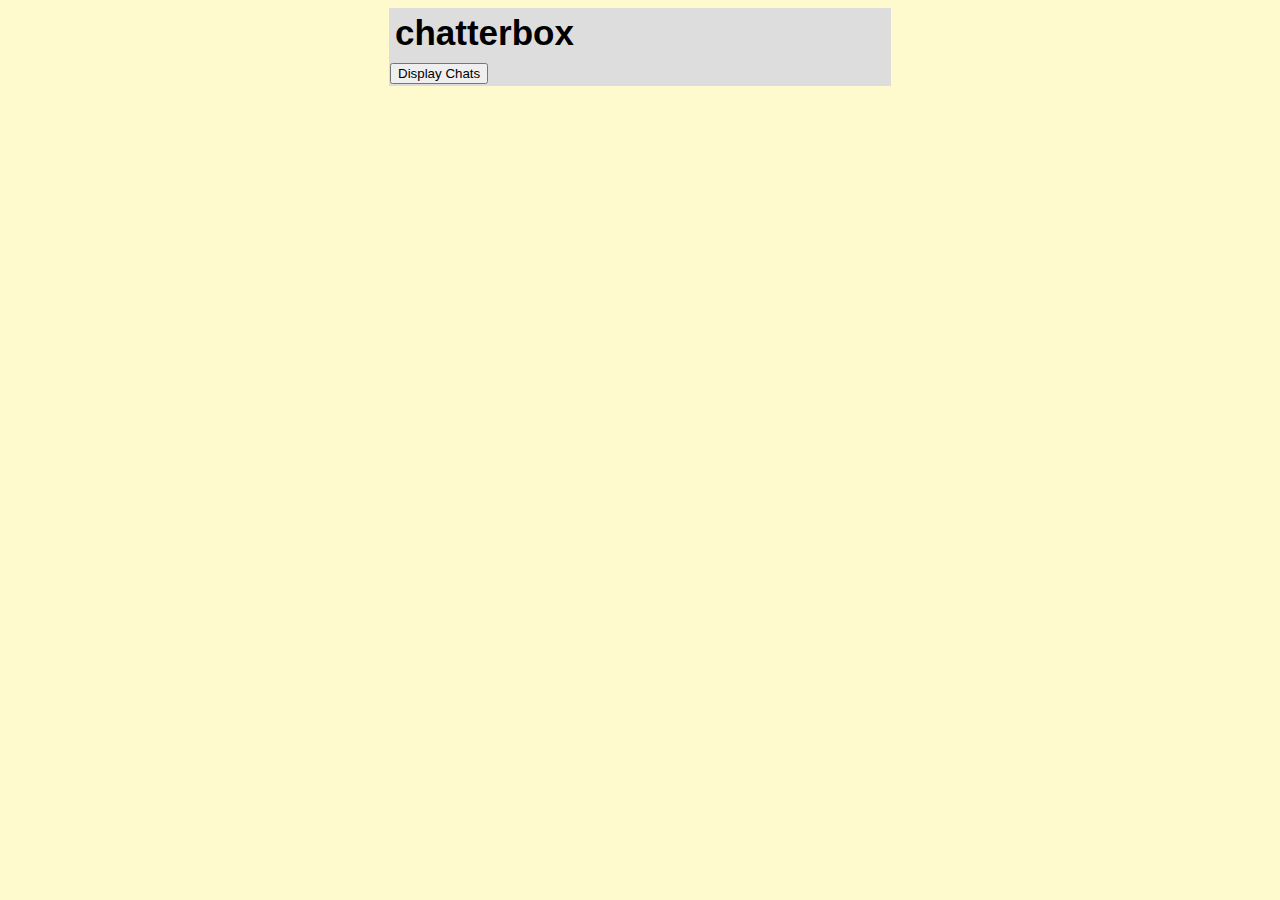
==== client/index.html @ a7faa323 "Wrote fetch functionality" ====
<!doctype html>
<html>
  <head>
    <meta charset="utf-8">
    <title>chatterbox</title>
    <link rel="stylesheet" href="styles/styles.css">

    <!-- dependencies -->
    <script src="bower_components/jquery/dist/jquery.js"></script>
    <script src="bower_components/underscore/underscore.js"></script>
    <script>
      // YOU DO NOT NEED TO EDIT THIS CODE
      if (!/(&|\?)username=/.test(window.location.search)) {
        var newSearch = window.location.search;
        if (newSearch !== '' & newSearch !== '?') {
          newSearch += '&';
        }
        newSearch += 'username=' + (prompt('What is your name?') || 'anonymous');
        window.location.search = newSearch;
      }
    </script>
    <!-- your scripts -->
    <script src="env/config.js"></script>
    <script src="scripts/app.js"></script>
  </head>
  <body>
    <div id="main">
      <h1>chatterbox</h1>
      <!-- Your HTML goes here! -->
      <button class="display">Display Chats</button>
    </div>
    <div id="chats">
      <span class="messages"></span>
    </div>
  </body>
</html>
---- client/styles/styles.css ----
body {
    background: #fffacd;
    text-align: center;
    padding: 0 25px;
    font-family: arial, sans-serif;
}

#main, #chats {
    width: 500px;
    margin: auto;
    text-align: left;
    background: #ddd;
    border: solid #ddd;
    border-width: 0 1px 1px 1px;
}

#main h1 {
    margin-top: 0;
    font-size: 35px;
    margin-bottom: 5px;
    padding: 5px;
}

#main h1 span {
    font-style:italic;
}

#main ul {
    padding-left: 20px;
}

#main .error {
    border: 1px solid red;
    background: #FDEFF0;
    padding: 20px;
}

#main .success {
    margin-top: 25px;
}

#main .success code {
    font-size: 12px;
    color: green;
    line-height: 13px;
}

form {
    padding: 20px;
    padding-left: 0;
    margin-bottom: 20px;
}

form input[type=text] {
    margin-right: 10px;
    width: 70%;
    font-size: 12px;
    padding: 5px;
}

.chat {
    padding: 5px;
    margin-bottom: 5px;
    background-color: #fffacd;
}

.chat .username {
    font-weight: 800;
}

.chat:hover {
    background-color: #ddd;
}

.spinner {
    float: right;
    height: 46px;
    margin-bottom: 5px;
}

.spinner img {
    padding: 10px;
}

.friend {
    color: #fff;
    background-color: #0090da;
}

.individualMessages {
    color: black;
    background-color: white;
    margin: 5px;
    padding: 2px white;
    float: left;
    border: 2px white;
}
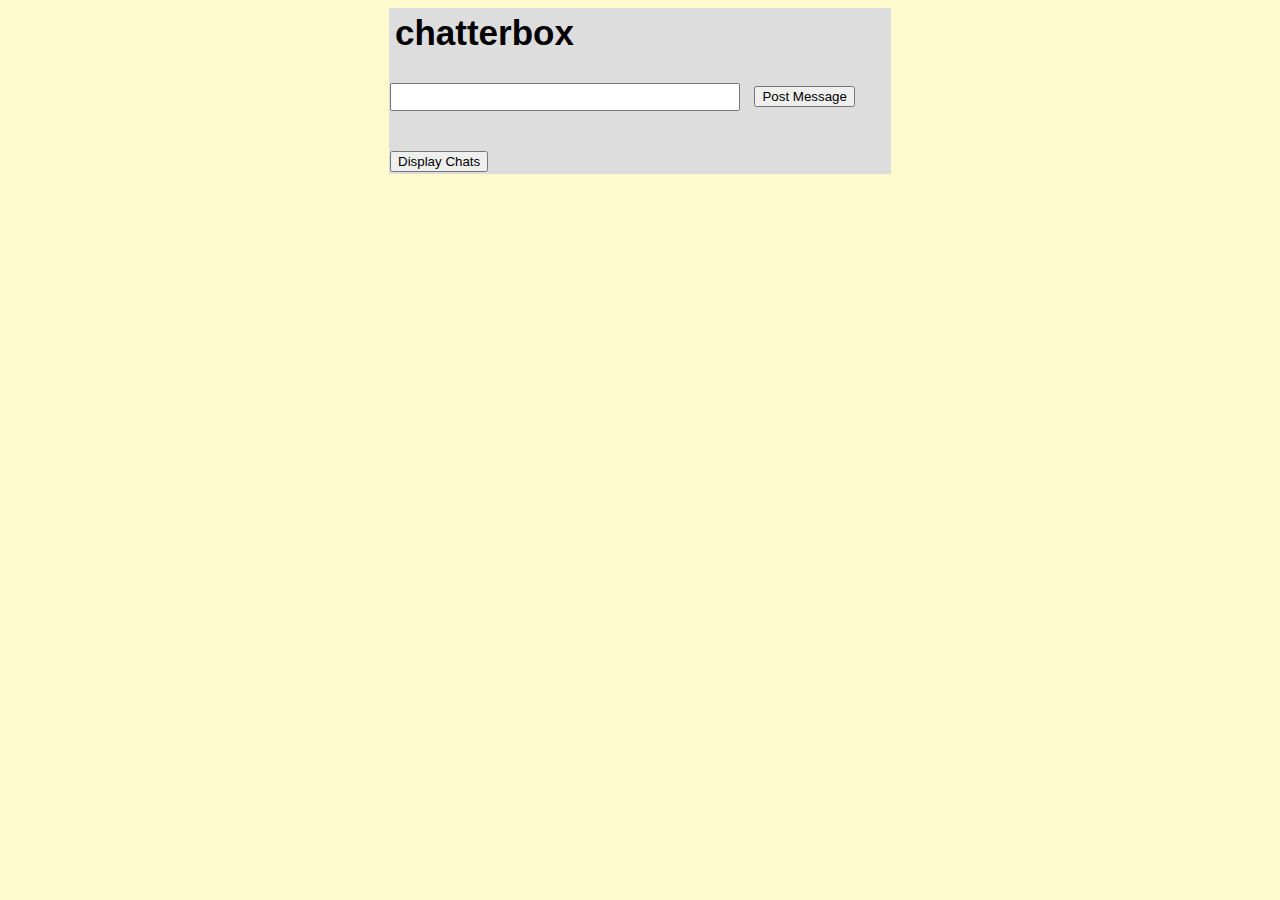
==== commit a1f061a7: "Passed app.send tests" ====
--- a/client/index.html
+++ b/client/index.html
@@ -27,6 +27,11 @@
     <div id="main">
       <h1>chatterbox</h1>
       <!-- Your HTML goes here! -->
+      <form id="target">
+        <input type="text">
+        <input type="submit" value="Post Message">
+      </form>
+      <!-- <button class="send">Send Message</button> -->
       <button class="display">Display Chats</button>
     </div>
     <div id="chats">
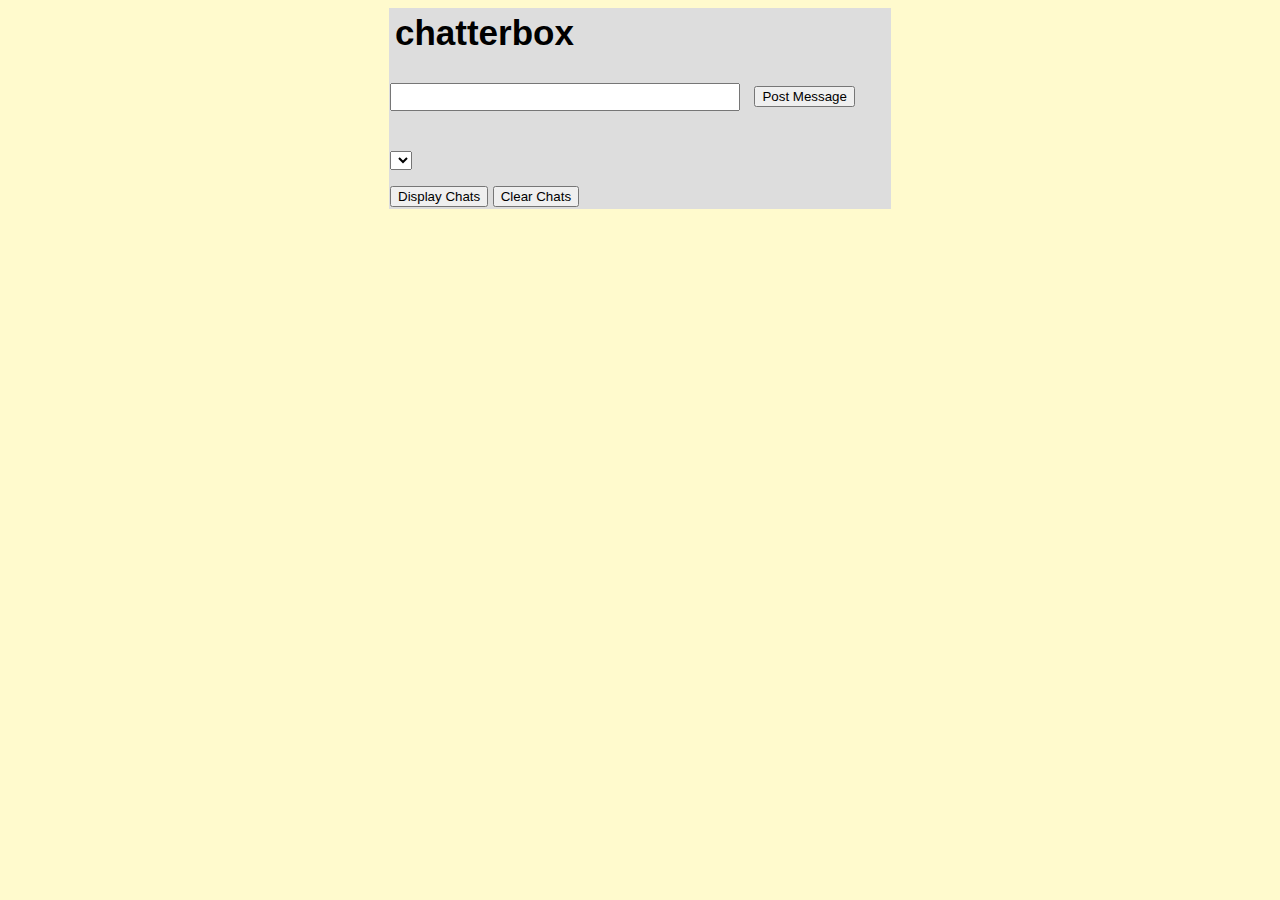
==== commit a81618e1: "room display progress" ====
--- a/client/index.html
+++ b/client/index.html
@@ -28,14 +28,20 @@
       <h1>chatterbox</h1>
       <!-- Your HTML goes here! -->
       <form id="target">
-        <input type="text">
+        <input type="text" id="textBox">
         <input type="submit" value="Post Message">
       </form>
+      <p>
+        <select id="roomSelect">
+          <option></option>
+        </select>
+      </p>
       <!-- <button class="send">Send Message</button> -->
       <button class="display">Display Chats</button>
+      <button class="clear">Clear Chats</button>
     </div>
     <div id="chats">
-      <span class="messages"></span>
+      <!-- <span class="messages"></span> -->
     </div>
   </body>
 </html>
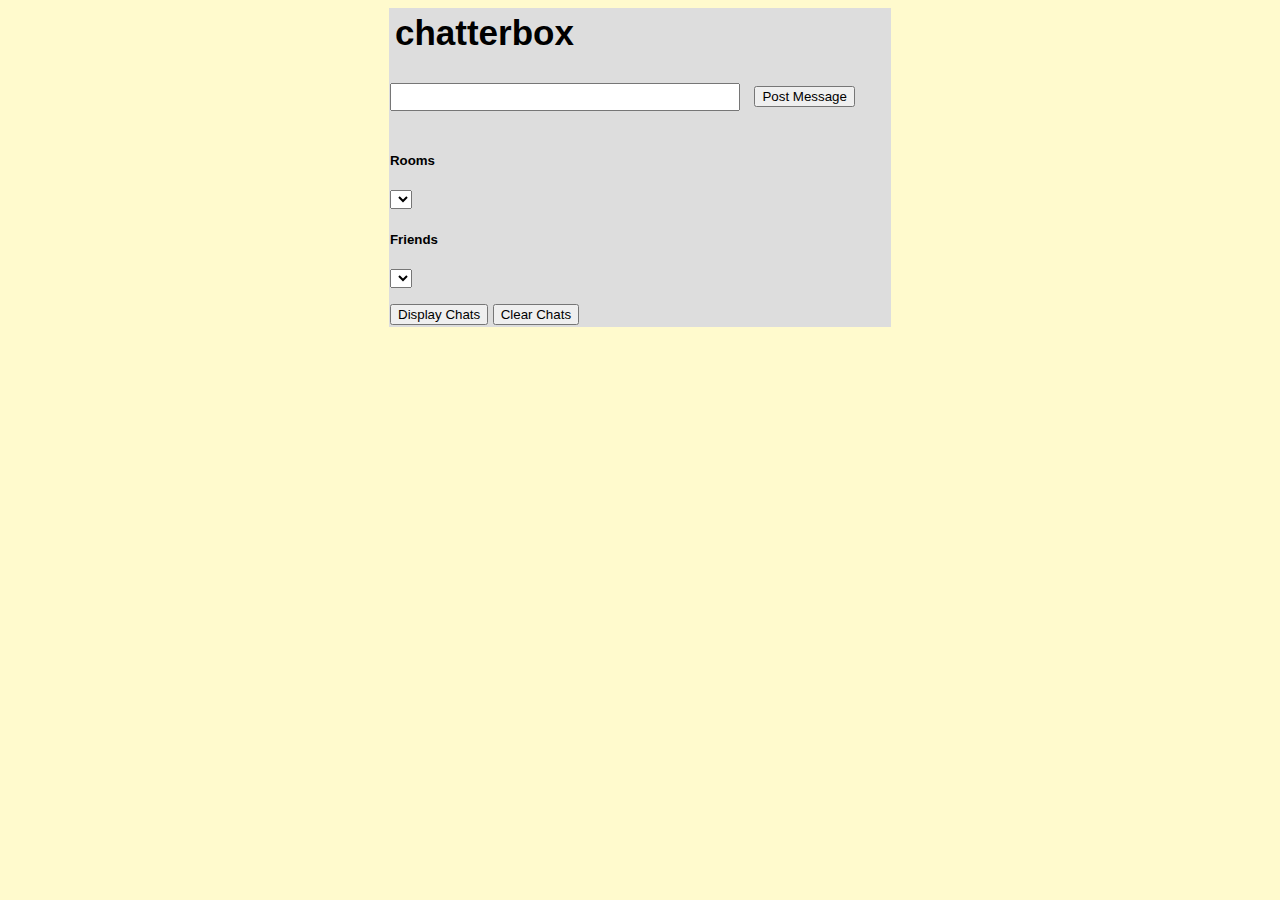
==== commit cf845637: "modified drop downs" ====
--- a/client/index.html
+++ b/client/index.html
@@ -32,7 +32,12 @@
         <input type="submit" value="Post Message">
       </form>
       <p>
+        <h5>Rooms</h5>
         <select id="roomSelect">
+          <option></option>
+        </select>
+        <h5>Friends</h5>
+        <select id="friends" onchange="showFriends(this.form)">
           <option></option>
         </select>
       </p>
